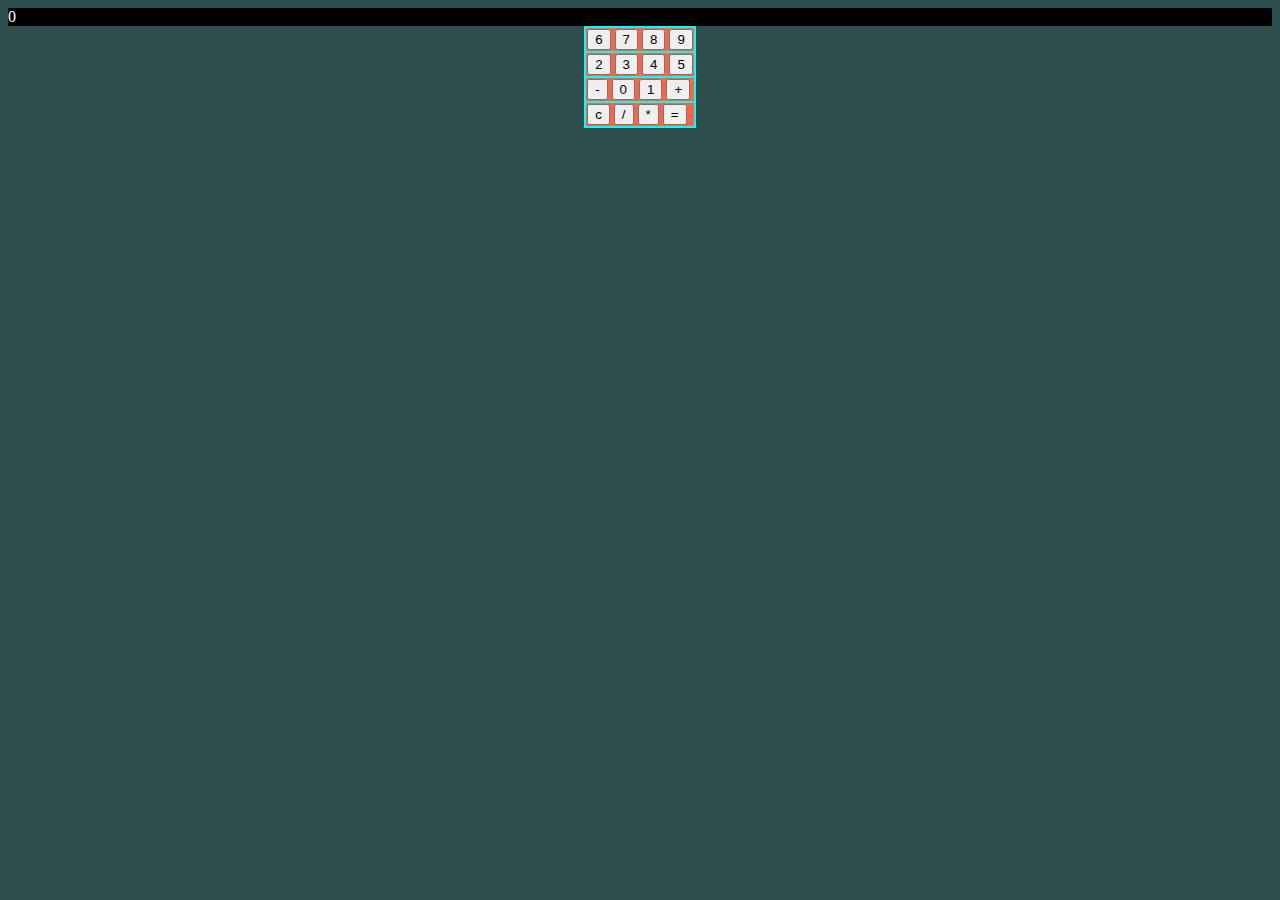
==== Project/index.html @ 5d462db4 "Low-end Calculator" ====
<!DOCTYPE html>
<html>

<head>
    <title> Calculator | Jacob Chavez </title>
    <meta charset="UTF-8">
    <meta name="viewport" content="width=device-width, initial-scale=1, shrink-to-fit=no">
    <link rel="stylesheet" href="style.css">
</head>

<Body>
    <main>
        <div id="display">
            0
        </div>
        <table>
            <tr>
                <td>
                    <button id="b6">6</button>
                    <button id="b7">7</button>
                    <button id="b8">8</button>
                    <button id="b9">9</button>
                </td>
            </tr>
            <tr>
                <td>
                    <button id="b2">2</button>
                    <button id="b3">3</button>
                    <button id="b4">4</button>
                    <button id="b5">5</button>
                </td>
            </tr>
            <tr>
                <td>
                    <button id="Qsubtract">-</button>
                    <button id="b0">0</button>
                    <button id="b1">1</button>
                    <button id="Qadd">+</button>
                </td>
            </tr>
            <tr>
                <td>
                    <button id="$clear">c</button>
                    <button id="Qdivide">/</button>
                    <button id="Qmultiply">*</button>
                    <button id="Zequals">=</button>
                </td>
            </tr>
        </table>
    </main>
    <script src="math.js"></script>
</Body>

</html>
---- Project/style.css ----
body{
    background-color: darkslategrey;
    color: white;
}

.x{
    color: whitesmoke;
}

.y{
    color: whitesmoke;
}

.operator{
    color: lightgreen;
}

.answer{
    color: orangered;
}

table{
    background-color: tomato;
    margin: auto;
}

div{
    background-color: black;
    margin: auto;
}

table,th,tr,td{
    border: 2px cyan solid;
    border-collapse: collapse;
}
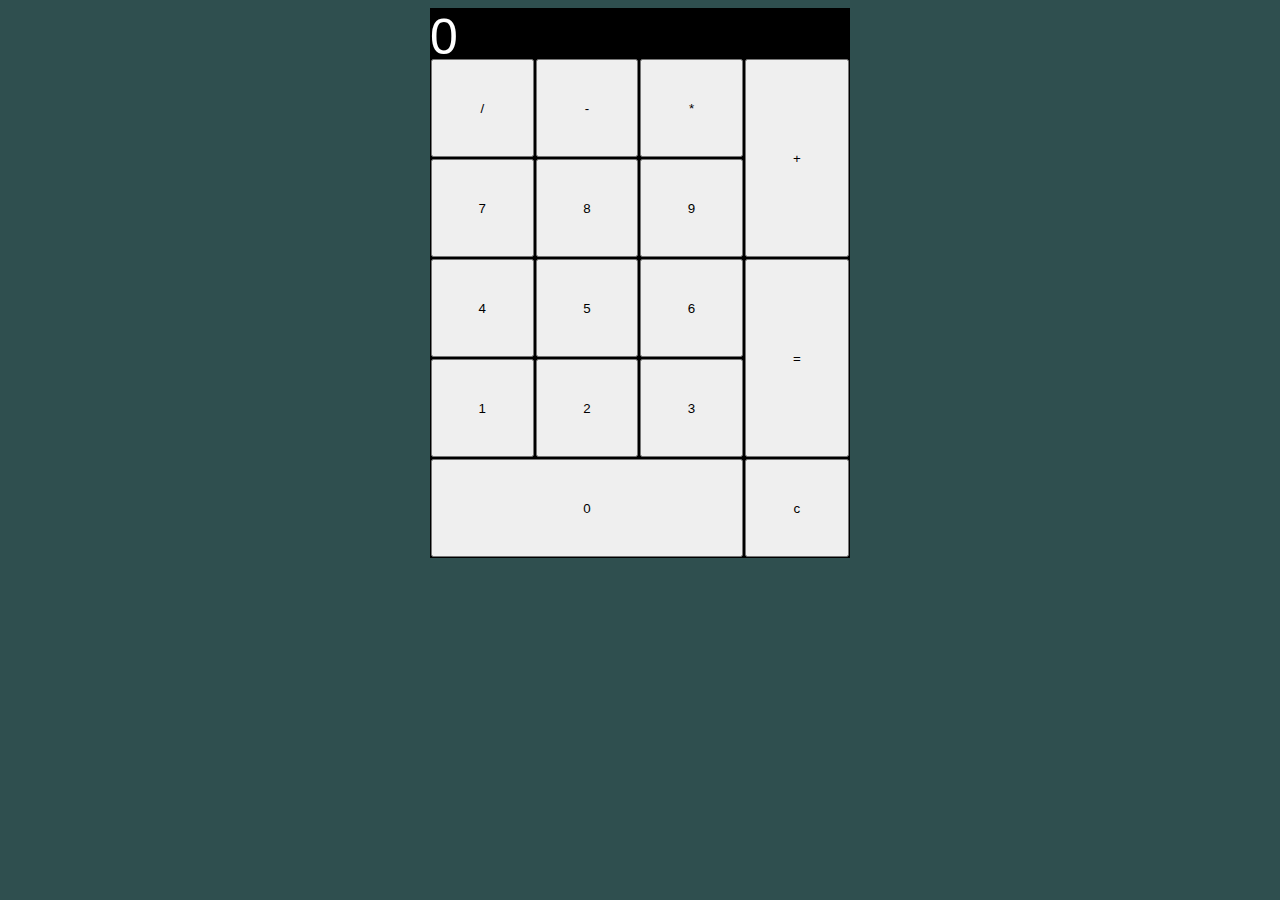
==== commit 738233a7: "Low-end Calculator" ====
--- a/Project/index.html
+++ b/Project/index.html
@@ -8,7 +8,7 @@
     <link rel="stylesheet" href="style.css">
 </head>
 
-<Body>
+<body>
     <main>
         <div id="display">
             0
@@ -16,34 +16,60 @@
         <table>
             <tr>
                 <td>
-                    <button id="b6">6</button>
+                    <button id="Qdivide">/</button>
+                </td>
+                <td>
+                    <button id="Qsubtract">-</button>
+                </td>
+                <td>
+                    <button id="Qmultiply">*</button>
+                </td>
+                <td rowspan="2">
+                    <button id="Qadd">+</button>
+                </td>
+            </tr>
+            <tr>
+                <td>
                     <button id="b7">7</button>
+                </td>
+                <td>
                     <button id="b8">8</button>
+                </td>
+                <td>
                     <button id="b9">9</button>
                 </td>
             </tr>
             <tr>
                 <td>
-                    <button id="b2">2</button>
-                    <button id="b3">3</button>
                     <button id="b4">4</button>
+                </td>
+                <td>
                     <button id="b5">5</button>
+                </td>
+                <td>
+                    <button id="b6">6</button>
+                </td>
+                <td rowspan="2">
+                <button id="Zequals">=</button>
                 </td>
             </tr>
             <tr>
                 <td>
-                    <button id="Qsubtract">-</button>
-                    <button id="b0">0</button>
                     <button id="b1">1</button>
-                    <button id="Qadd">+</button>
+                </td>
+                <td>
+                    <button id="b2">2</button>
+                </td>
+                <td>
+                    <button id="b3">3</button>
                 </td>
             </tr>
             <tr>
-                <td>
+                <td colspan="3">
+                    <button id="b0">0</button>
+                </td>
+                <td colspan="1">
                     <button id="$clear">c</button>
-                    <button id="Qdivide">/</button>
-                    <button id="Qmultiply">*</button>
-                    <button id="Zequals">=</button>
                 </td>
             </tr>
         </table>
--- a/Project/style.css
+++ b/Project/style.css
@@ -5,31 +5,48 @@
 
 .x{
     color: whitesmoke;
+    cursor: pointer;
 }
 
 .y{
     color: whitesmoke;
+    cursor: pointer;
 }
 
 .operator{
     color: lightgreen;
 }
 
+#display{
+    font-size: 50px;
+    font-family: sans-serif;
+}
+
 .answer{
-    color: orangered;
+    color: whitesmoke;
 }
 
 table{
-    background-color: tomato;
+    background-color: black;
+    height: 500px;
+    width: 420px;
     margin: auto;
 }
 
 div{
     background-color: black;
     margin: auto;
+    height: 50px;
+    width: 420px;
 }
 
 table,th,tr,td{
-    border: 2px cyan solid;
+    border: 2px black;
     border-collapse: collapse;
+}
+
+button{
+    cursor: pointer;
+    width: 100%;
+    height: 100%;
 }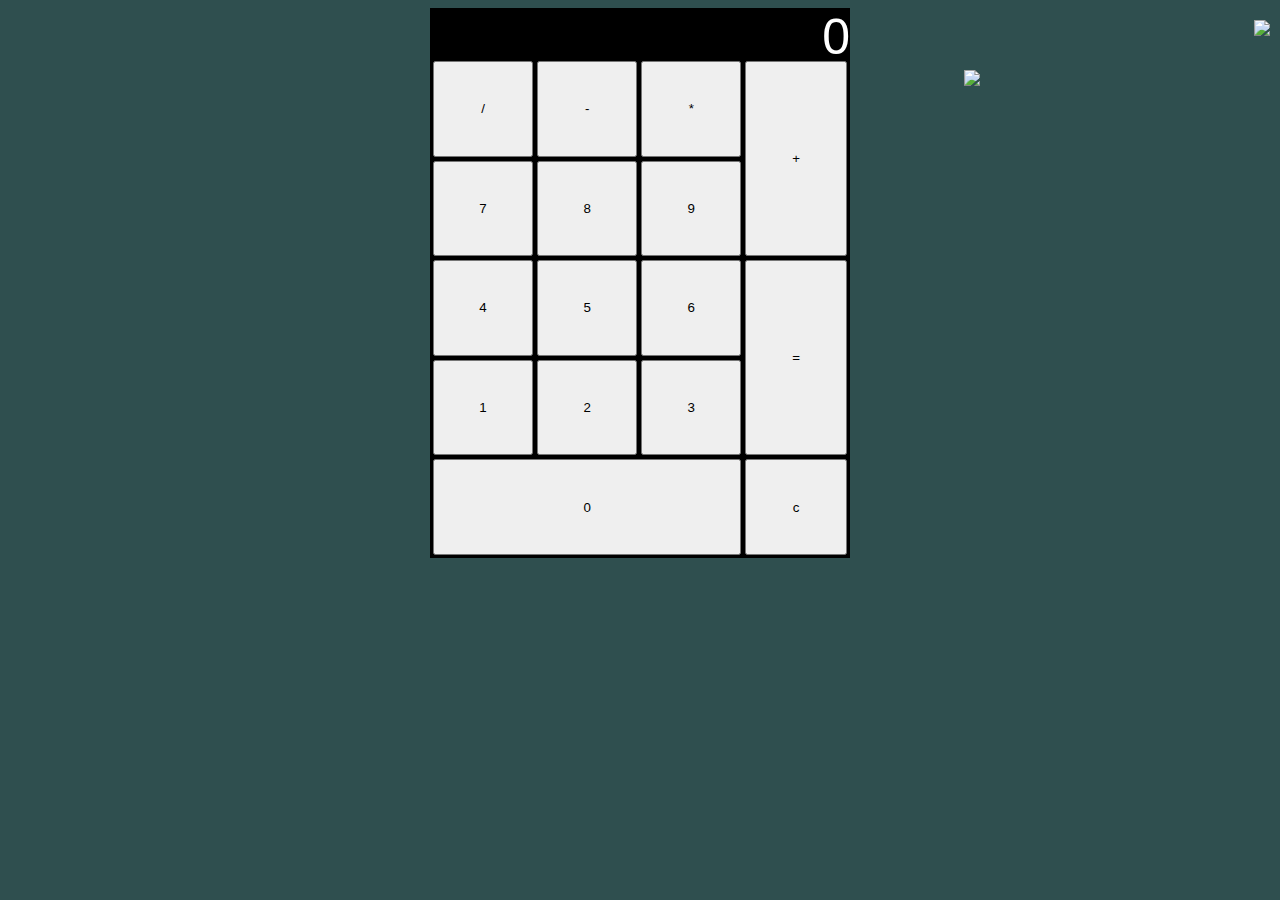
==== commit bd4b57d6: "finished" ====
--- a/Project/index.html
+++ b/Project/index.html
@@ -73,6 +73,8 @@
                 </td>
             </tr>
         </table>
+        <img id="mai" src="https://images-wixmp-ed30a86b8c4ca887773594c2.wixmp.com/f/f77a4946-8ae3-447e-884b-97fd0e1ddb57/dd5aq8b-1c2d9d70-81a3-4154-90b4-0fb99a7948f7.png/v1/fill/w_1024,h_1450,strp/_render131__mai_sakurajima_by_edgina36_dd5aq8b-fullview.png?token=eyJ0eXAiOiJKV1QiLCJhbGciOiJIUzI1NiJ9.[base64].Uc5ol9tNSmy33PRUXHShHv6dQIv-GPNB3zyg17OMSbI"/>
+        <img id="stella" src="http://pa1.narvii.com/5892/7055a657f06701957c57de91cadb778ccfabecc9_00.gif"/>
     </main>
     <script src="math.js"></script>
 </Body>
--- a/Project/style.css
+++ b/Project/style.css
@@ -1,15 +1,16 @@
 body{
     background-color: darkslategrey;
+    background-image: url(https://cdn.hipwallpaper.com/i/73/22/aTJsHC.jpg);
     color: white;
 }
 
 .x{
-    color: whitesmoke;
+    color: darkcyan;
     cursor: pointer;
 }
 
 .y{
-    color: whitesmoke;
+    color: pink;
     cursor: pointer;
 }
 
@@ -20,8 +21,22 @@
 #display{
     font-size: 50px;
     font-family: sans-serif;
+    text-align: right;
 }
 
+#mai{
+    position: absolute;
+    top: 20px;
+    right: 10px;
+    height: 400px;
+}
+
+#stella{
+    position: absolute;
+    top: 70px;
+    right: 300px;
+    height: 150px;
+}
 .answer{
     color: whitesmoke;
 }
@@ -31,6 +46,7 @@
     height: 500px;
     width: 420px;
     margin: auto;
+    border: 50px black;
 }
 
 div{
@@ -41,8 +57,7 @@
 }
 
 table,th,tr,td{
-    border: 2px black;
-    border-collapse: collapse;
+    border: 30px black;
 }
 
 button{
